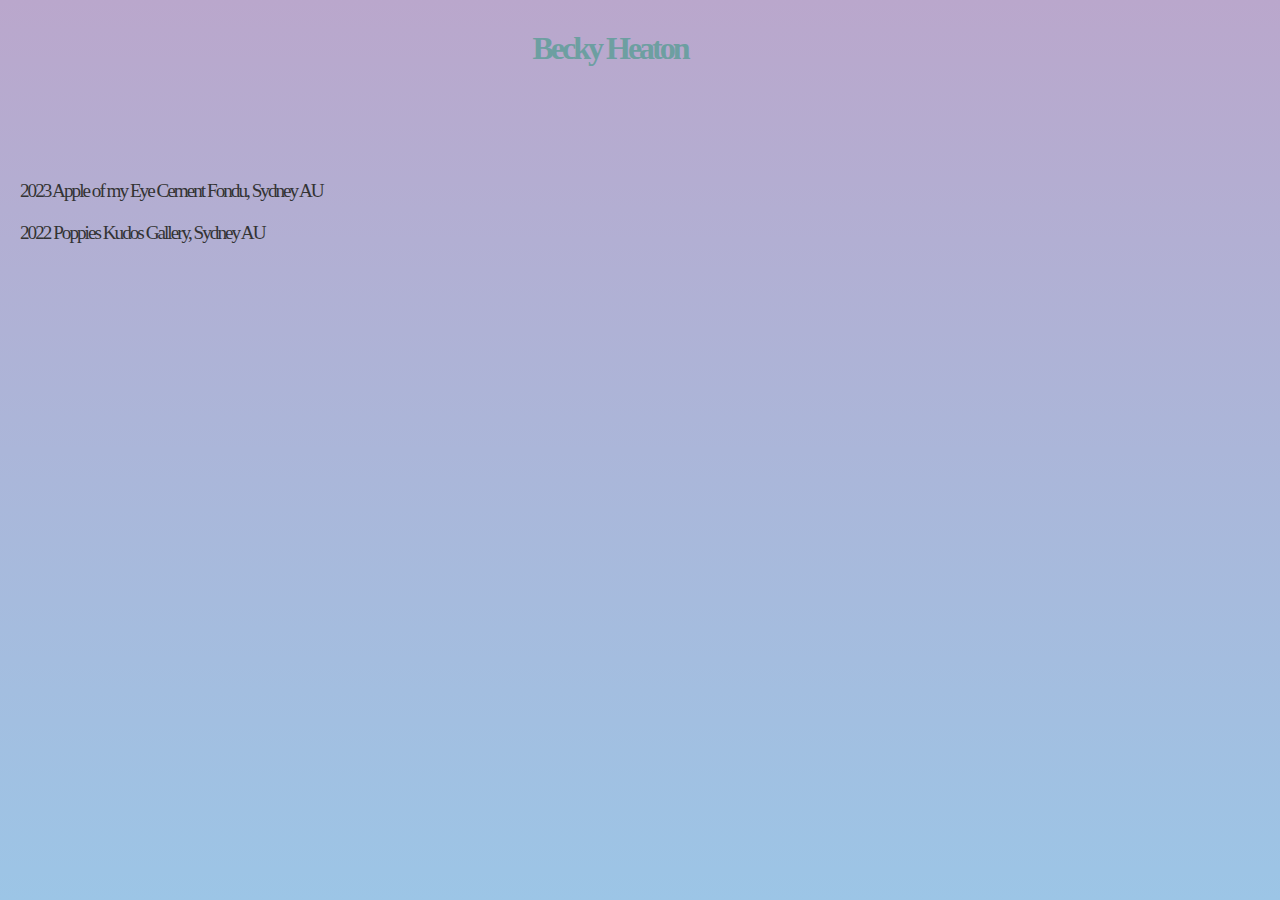
==== index.html @ 42744696 "day and night" ====
<!DOCTYPE html>
<html lang="en">
<head>
    <meta charset="UTF-8">
    <meta name="viewport" content="width=device-width, initial-scale=1.0">
    <title>Becky Heaton</title>
    <link rel="stylesheet" href="css/styles.css">
</head>
<body>
    <header>
        <h1>Becky Heaton</h1>
    </header>
    <main>
        <aside id="artwork-list">
            <!-- Artwork links will be dynamically loaded here -->
        </aside>
    </main>
    <script src="js/scripts.js"></script>
    <script src="js/background.js"></script> <!-- New script for background color change -->
</body>
</html>
---- css/styles.css ----
body {
    font-family: Andale Mono;
    margin: 0;
    padding: 0;
    display: flex;
    flex-direction: column;
    min-height: 100vh; /* Ensure the body covers the full viewport height */
    background: seashell; /* Fallback background color */
}

header {
    font-family: Andale Mono;
    color: #333;
    width: calc(100vw - 100px);
    text-align: center;
    font-size: 1rem;
    z-index: 1;
    line-height: 0.9em;
    position: absolute;
    top: 20px;
    left: 20px;
    cursor: pointer;
    letter-spacing: -3px;
}

main {
    display: flex;
    width: 100%;
    margin-top: 150px; /* Added margin to move the artwork list down */
}

#artwork-list {
    width: 300px;
    padding: 20px;
}

#artwork-list a {
    display: block;
    padding: 10px 0;
    color: #333;
    text-decoration: none;
    font-size: 1.2em; /* Adjust font size as needed */
    white-space: nowrap; /* Prevent text from wrapping */
    letter-spacing: -2px;
}

#artwork-list a:hover {
    text-decoration: underline;
}
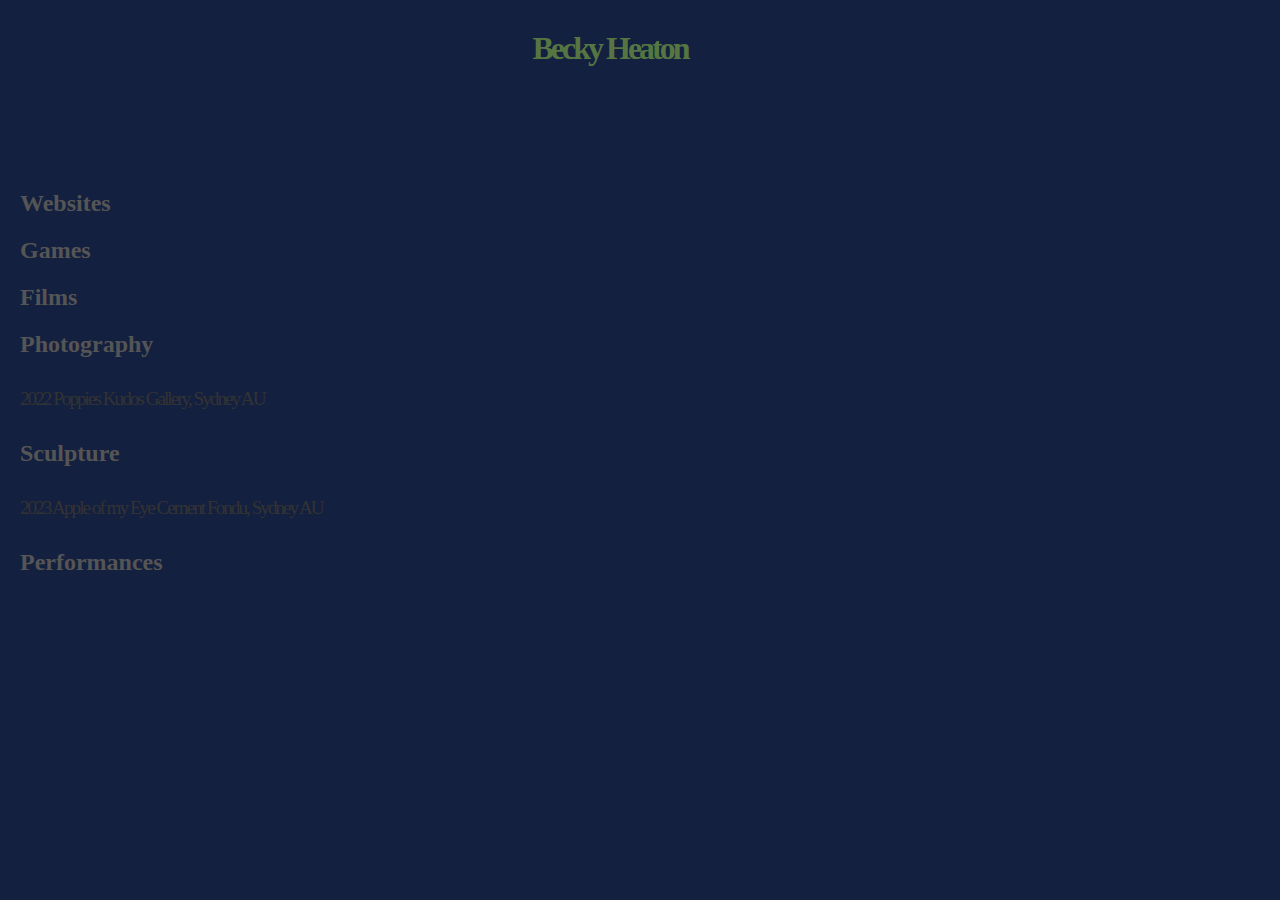
==== commit df6874f7: "sections" ====
--- a/index.html
+++ b/index.html
@@ -10,12 +10,12 @@
     <header>
         <h1>Becky Heaton</h1>
     </header>
-    <main>
+    <main>      
         <aside id="artwork-list">
             <!-- Artwork links will be dynamically loaded here -->
         </aside>
     </main>
     <script src="js/scripts.js"></script>
-    <script src="js/background.js"></script> <!-- New script for background color change -->
+    <script src="js/background.js"></script>
 </body>
 </html>
--- a/css/styles.css
+++ b/css/styles.css
@@ -34,6 +34,12 @@
     padding: 20px;
 }
 
+#artwork-list h2 {
+    margin-top: 20px;
+    font-size: 1.5em;
+    color: #555;
+}
+
 #artwork-list a {
     display: block;
     padding: 10px 0;
